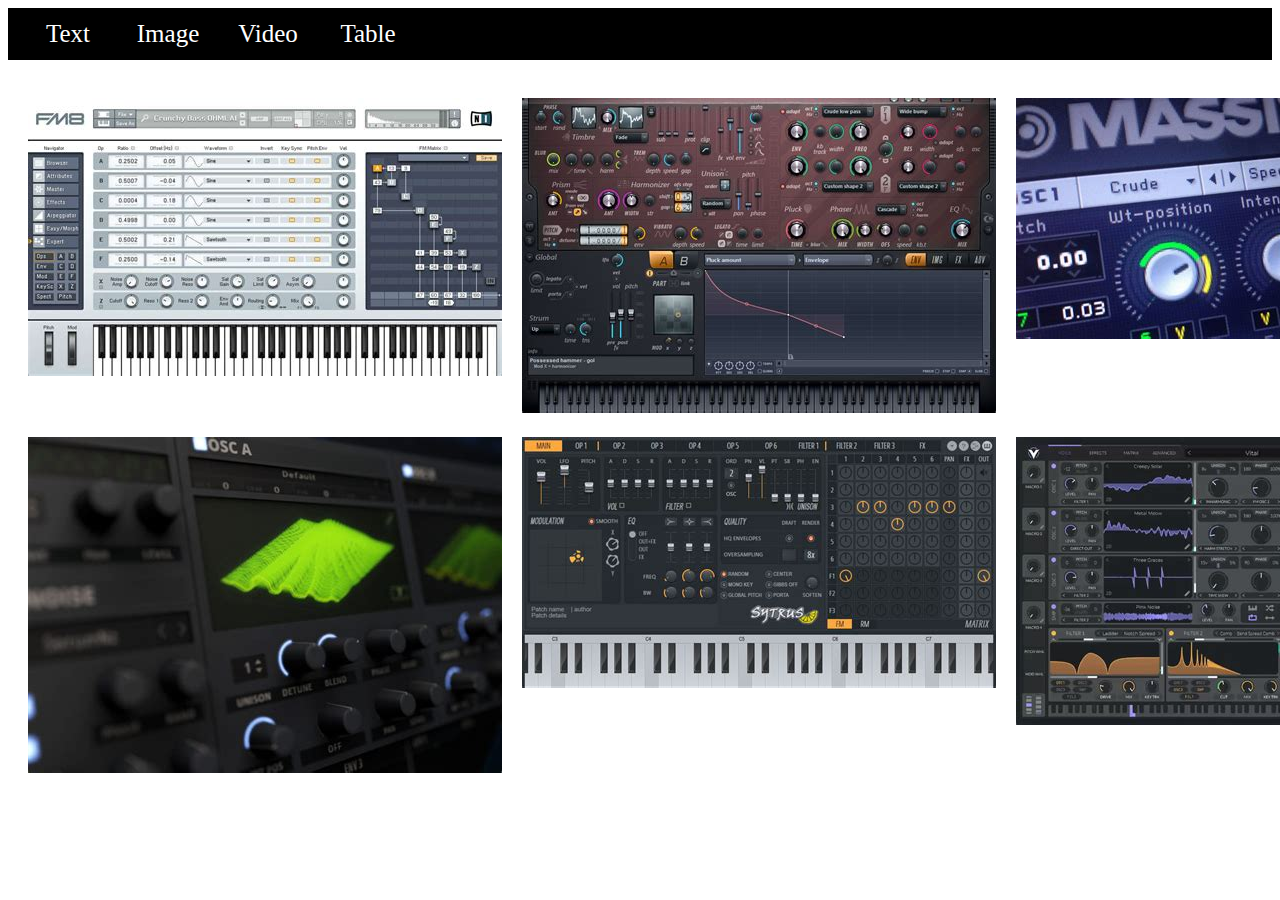
==== docs/image.html @ 81495052 "Add files via upload" ====
<!DOCTYPE html>

<html>

<head>
    <link rel = "stylesheet" href = "style.css">
    <title>Image</title>
</head>

<body>

    <nav>
        <div class = "grid-container">
            <div class = "grid-item"><a href = "index.html" style="text-decoration: none; color: white;"> Text </a></div>
            <div class = "grid-item"><a href = "image.html" style="text-decoration: none; color: white;"> Image</a></div>
            <div class = "grid-item"><a href = "video.html" style="text-decoration: none; color: white;"> Video</a></div>
            <div class = "grid-item"><a href = "table.html" style="text-decoration: none; color: white;"> Table</a></div>
        </div>
    </nav>
    <br>
    <div class = "grid-container-images">
        <div class = "grid-item-images"><img src = "images/fm8.jfif"></img></div>
        <div class = "grid-item-images"><img src = "images/harmor.jfif"></img></div>
        <div class = "grid-item-images"><img src = "images/massive.jfif"></img></div>
        <div class = "grid-item-images"><img src = "images/serum.jfif"></img></div>
        <div class = "grid-item-images"><img src = "images/sytrus.jfif"></img></div>
        <div class = "grid-item-images"><img src = "images/vital.jfif"></img></div>
    </div>

<body>

<html>
---- docs/style.css ----
#para{color: seagreen;
    background-color: skyblue;
}

.grid-container{
    display: grid;
    grid-template-columns: 100px 100px 100px 100px;
    background-color: black;
    padding: 10px;
}

.grid-item{
    background-color: black;
    border: 1px solid black;
    padding: 1px;
    font-size: 25px;
    text-align: center;
    font-family: 'Times New Roman', Times, serif;
}

.grid-container-images{
    display: grid;
    grid-template-columns: 1fr 1fr 1fr;
    padding: 10px;
}

.grid-item-images{
    padding: 10px;
}

.grid-container-table{
    display: grid;
    grid-template-columns: 100px 100px 100px 100px;
    background-color: black;
    padding: 10px;
}

.grid-item-table{
    background-color: black;
    border: 1px solid black;
    padding: 1px;
    font-size: 25px;
    text-align: center;
    font-family: 'Times New Roman', Times, serif;
}
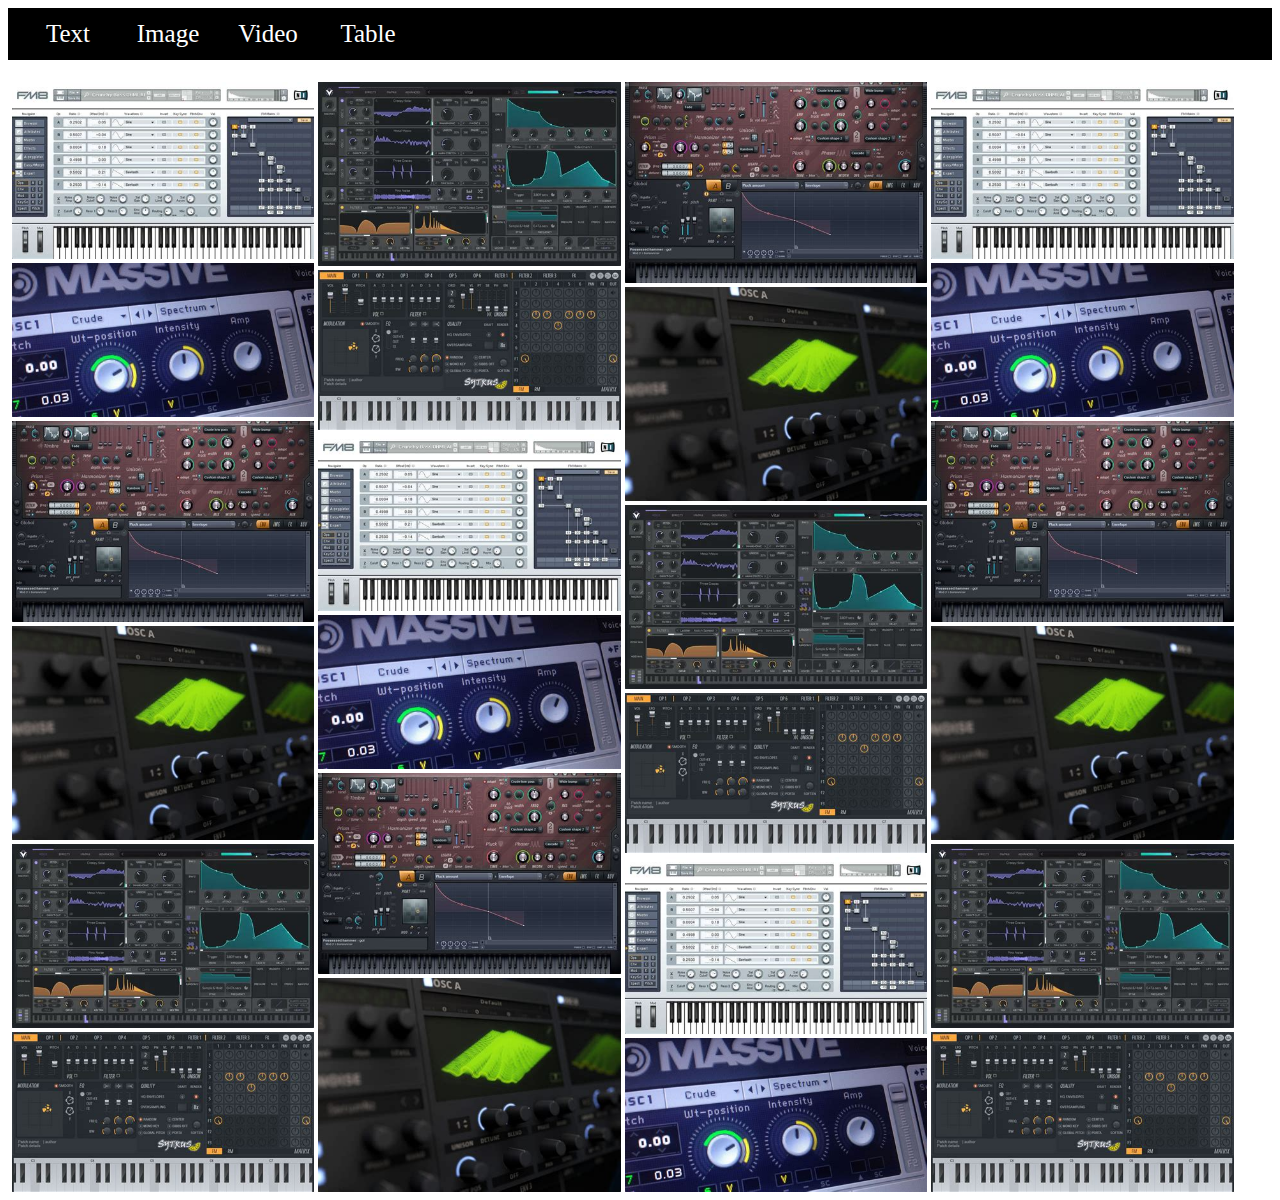
==== commit af4caad7: "Added Flex To Images and Videos" ====
--- a/docs/image.html
+++ b/docs/image.html
@@ -4,6 +4,7 @@
 
 <head>
     <link rel = "stylesheet" href = "style.css">
+
     <title>Image</title>
 </head>
 
@@ -18,14 +19,42 @@
         </div>
     </nav>
     <br>
-    <div class = "grid-container-images">
-        <div class = "grid-item-images"><img src = "images/fm8.jfif"></img></div>
-        <div class = "grid-item-images"><img src = "images/harmor.jfif"></img></div>
-        <div class = "grid-item-images"><img src = "images/massive.jfif"></img></div>
-        <div class = "grid-item-images"><img src = "images/serum.jfif"></img></div>
-        <div class = "grid-item-images"><img src = "images/sytrus.jfif"></img></div>
-        <div class = "grid-item-images"><img src = "images/vital.jfif"></img></div>
-    </div>
+
+
+    <div class="row">
+        <div class="column">
+          <img src="images/fm8.jfif">
+          <img src="images/massive.jfif">
+          <img src="images/harmor.jfif">
+          <img src="images/serum.jfif">
+          <img src="images/vital.jfif">
+          <img src="images/sytrus.jfif">
+        </div>
+        <div class="column">
+            <img src="images/vital.jfif">
+            <img src="images/sytrus.jfif">
+            <img src="images/fm8.jfif">
+            <img src="images/massive.jfif">
+            <img src="images/harmor.jfif">
+            <img src="images/serum.jfif">
+        </div>
+        <div class="column">
+            <img src="images/harmor.jfif">
+            <img src="images/serum.jfif">
+            <img src="images/vital.jfif">
+            <img src="images/sytrus.jfif">
+            <img src="images/fm8.jfif">
+            <img src="images/massive.jfif">
+        </div>
+        <div class="column">
+            <img src="images/fm8.jfif">
+            <img src="images/massive.jfif">
+            <img src="images/harmor.jfif">
+            <img src="images/serum.jfif">
+            <img src="images/vital.jfif">
+            <img src="images/sytrus.jfif">
+        </div>
+      </div>
 
 <body>
 
--- a/docs/style.css
+++ b/docs/style.css
@@ -18,14 +18,28 @@
     font-family: 'Times New Roman', Times, serif;
 }
 
-.grid-container-images{
-    display: grid;
-    grid-template-columns: 1fr 1fr 1fr;
-    padding: 10px;
+.row{
+    display: flex;
+    flex-wrap: wrap;
+    padding: 0 2px;
 }
 
-.grid-item-images{
-    padding: 10px;
+.column{
+    flex: 24%;
+    max-width: 24%;
+    padding: 0 2px;
+}
+
+.column img{
+    margin-top: 4px;
+    vertical-align: middle;
+    width: 100%;
+}
+
+.column iframe{
+    margin-top: 4px;
+    vertical-align: middle;
+    width: 100%;
 }
 
 .grid-container-table{
@@ -42,4 +56,19 @@
     font-size: 25px;
     text-align: center;
     font-family: 'Times New Roman', Times, serif;
-}+}
+
+@media screen and (max-width: 800px) {
+    .column {
+      flex: 50%;
+      max-width: 50%;
+    }
+  }
+  
+  /* Responsive layout - makes the two columns stack on top of each other instead of next to each other */
+  @media screen and (max-width: 600px) {
+    .column {
+      flex: 100%;
+      max-width: 100%;
+    }
+  }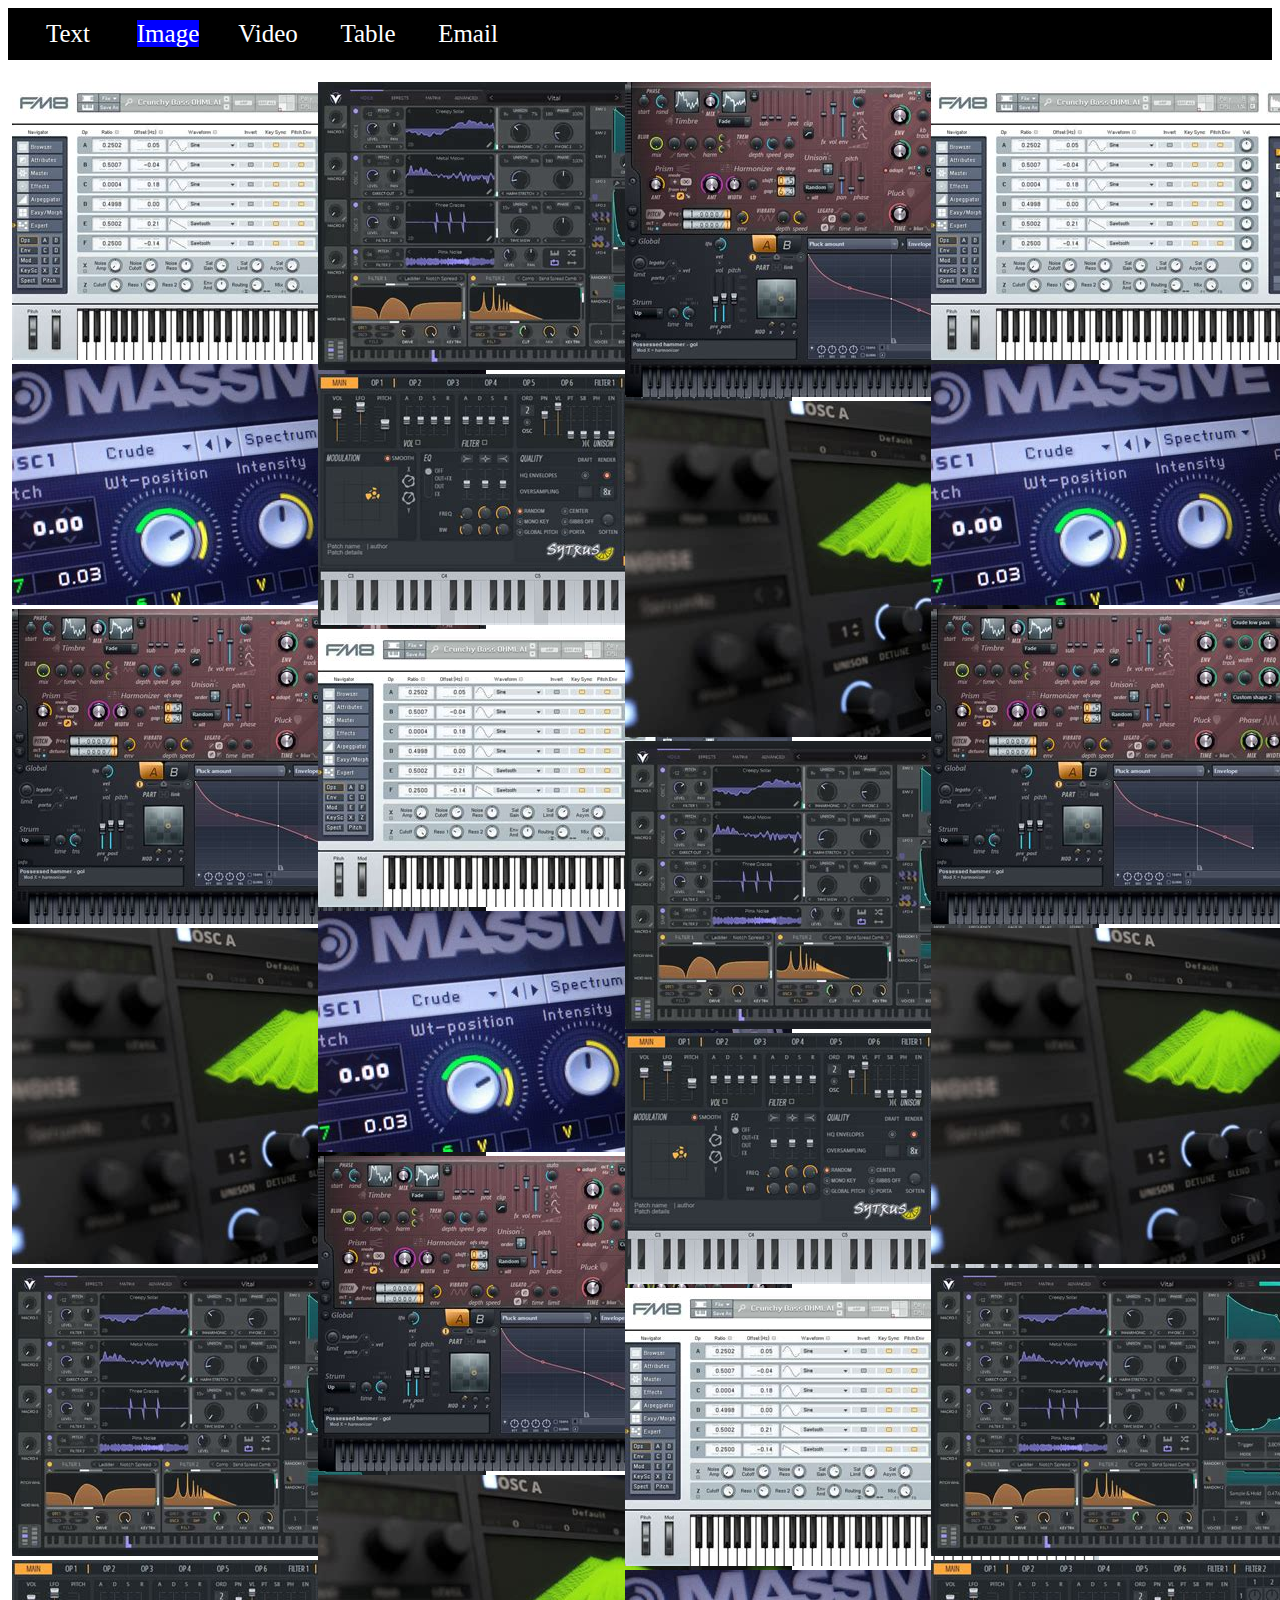
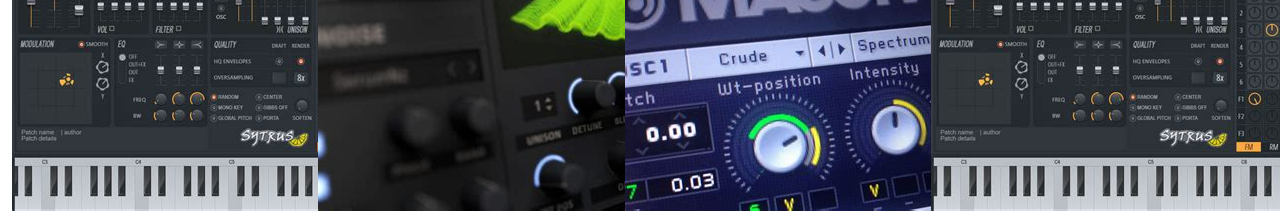
==== commit 46fde6fe: "update" ====
--- a/docs/image.html
+++ b/docs/image.html
@@ -1,6 +1,8 @@
 <!DOCTYPE html>
 
 <html>
+
+
 
 <head>
     <link rel = "stylesheet" href = "style.css">
@@ -13,9 +15,10 @@
     <nav>
         <div class = "grid-container">
             <div class = "grid-item"><a href = "index.html" style="text-decoration: none; color: white;"> Text </a></div>
-            <div class = "grid-item"><a href = "image.html" style="text-decoration: none; color: white;"> Image</a></div>
+            <div class = "grid-item"><a href = "image.html" style="text-decoration: none; color: white; background-color: blue;"> Image</a></div>
             <div class = "grid-item"><a href = "video.html" style="text-decoration: none; color: white;"> Video</a></div>
             <div class = "grid-item"><a href = "table.html" style="text-decoration: none; color: white;"> Table</a></div>
+            <div class = "grid-item"><a href = "email.html" style="text-decoration: none; color: white;"> Email</a></div>
         </div>
     </nav>
     <br>
@@ -29,6 +32,7 @@
           <img src="images/serum.jfif">
           <img src="images/vital.jfif">
           <img src="images/sytrus.jfif">
+          <script src = "script.js"></script>
         </div>
         <div class="column">
             <img src="images/vital.jfif">
@@ -37,6 +41,7 @@
             <img src="images/massive.jfif">
             <img src="images/harmor.jfif">
             <img src="images/serum.jfif">
+            <script src = "script.js"></script>
         </div>
         <div class="column">
             <img src="images/harmor.jfif">
@@ -45,6 +50,7 @@
             <img src="images/sytrus.jfif">
             <img src="images/fm8.jfif">
             <img src="images/massive.jfif">
+            <script src = "script.js"></script>
         </div>
         <div class="column">
             <img src="images/fm8.jfif">
@@ -53,6 +59,7 @@
             <img src="images/serum.jfif">
             <img src="images/vital.jfif">
             <img src="images/sytrus.jfif">
+            <script src = "script.js"></script>
         </div>
       </div>
 
--- a/docs/style.css
+++ b/docs/style.css
@@ -4,7 +4,7 @@
 
 .grid-container{
     display: grid;
-    grid-template-columns: 100px 100px 100px 100px;
+    grid-template-columns: 100px 100px 100px 100px 100px;
     background-color: black;
     padding: 10px;
 }
@@ -33,7 +33,10 @@
 .column img{
     margin-top: 4px;
     vertical-align: middle;
-    width: 100%;
+}
+
+.column img > img:hover{
+    width: 200%
 }
 
 .column iframe{
